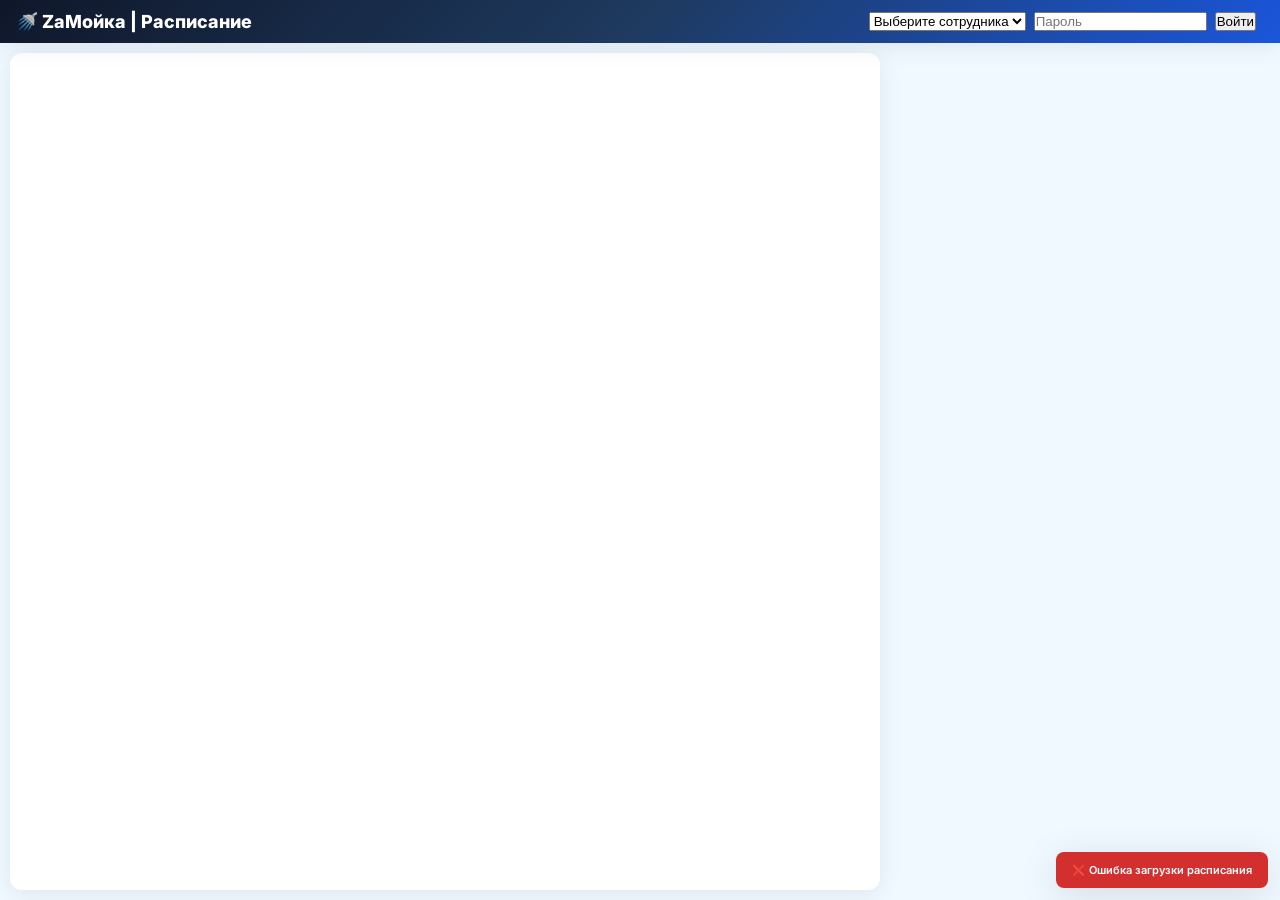
==== frontend/index.html @ 40c806e8 "Initial: Zamoika - FastAPI backend + frontend" ====
<!DOCTYPE html>
<html lang="ru">
<head>
    <meta charset="UTF-8">
    <meta name="viewport" content="width=device-width, initial-scale=1.0">
    <title>ZаМойка | Расписание</title>
    <link rel="stylesheet" href="style.css">
    <link href="https://fonts.googleapis.com/css2?family=Inter:wght@400;600;700;800&display=swap" rel="stylesheet">
    <link rel="icon" type="image/svg+xml" href="favicon.svg">
</head>
<body>

    <!-- Шапка -->
    <div class="header">
        <div class="header-inner">
            <h1>🚿 ZаМойка | Расписание</h1>

            <div class="header-actions">
                <!-- 🔥 Кнопка-иконка календаря -->
                <button id="calendar-toggle-btn" class="calendar-toggle-btn" title="Показать/скрыть календарь">📅</button>

                <!-- Блок авторизации (ТЕПЕРЬ ЭТО <form>) -->
                <form id="auth-form" class="auth-section" onsubmit="return false;" style="display: flex; align-items: center; gap: 8px;">
                    <select id="auth-user" class="auth-select">
                        <option value="">Выберите сотрудника</option>
                    </select>
                    <input type="password" id="auth-password" class="auth-input" placeholder="Пароль" autocomplete="current-password">
                    <button type="button" id="auth-btn" class="auth-btn">Войти</button>
                    <div id="auth-error" class="auth-error"></div>
                </form>

                <!-- Блок пользователя (скрыт по умолчанию) -->
                <div id="user-info" class="user-info" style="display: none;">
                    <span>👋 Работает: <b id="user-name"></b></span>
                    <button id="logout-btn" class="btn-close-shift">🚪 Закрыть смену</button>
                </div>
            </div>
        </div>
    </div>

    <!-- Основной контейнер -->
    <div class="main-container">

        <!-- Расписание (Таблица) -->
        <div class="schedule-container">
            <table class="calendar-table">
                <thead id="calendar-head"></thead>
                <tbody id="calendar-body"></tbody>
            </table>
        </div>

        <!-- Боковая панель (Календарь + Форма) -->
        <div class="calendar-sidebar">

            <!-- Календарь -->
            <div id="calendar-panel" class="calendar-panel hidden">
                <div class="calendar-card">
                    <div class="calendar-header">
                        <button id="prev-month-btn">◀</button>
                        <h3 id="current-month-label">Загрузка...</h3>
                        <button id="next-month-btn">▶</button>
                    </div>
                    <div class="calendar-weekdays">
                        <div>ПН</div><div>ВТ</div><div>СР</div><div>ЧТ</div><div>ПТ</div><div>СБ</div><div>ВС</div>
                    </div>
                    <div id="calendar-days" class="calendar-days"></div>
                </div>
            </div>

            <!-- Форма создания заявки -->
            <div class="form-card auth-dependent">
                <h3 style="margin-bottom: 10px; font-size: 14px;">📝 Новая заявка</h3>
                <form id="new-booking-form" onsubmit="return false;">
                    
                    <!-- Переключатель типа операции -->
                    <div class="form-group">
                        <label>Тип операции</label>
                        <div style="display: flex; gap: 10px;">
                            <label id="service-type-label" style="flex: 1; text-align: center; padding: 10px; border: 2px solid var(--primary); border-radius: var(--radius-sm); cursor: pointer; background: var(--primary); color: white; font-weight: 600; transition: all 0.2s;">
                                <input type="radio" name="operation-type" value="service" checked onchange="toggleOperationType()" style="display: none;">
                                🔧 Услуги
                            </label>
                            <label id="product-type-label" style="flex: 1; text-align: center; padding: 10px; border: 2px solid var(--border); border-radius: var(--radius-sm); cursor: pointer; font-weight: 600; transition: all 0.2s;">
                                <input type="radio" name="operation-type" value="product" onchange="toggleOperationType()" style="display: none;">
                                📦 Товары
                            </label>
                        </div>
                    </div>

                    <!-- Поля для услуг -->
                    <div id="service-fields">
                        <div class="form-group">
                            <label>📞 Телефон</label>
                            <input type="text" id="client-phone" placeholder="8 (___) ___-__-__" maxlength="18">
                            <div id="phone-error" class="field-error" style="display: none;"></div>
                        </div>

                        <div class="form-group">
                            <label>👤 Имя клиента</label>
                            <input type="text" id="client-name" placeholder="Имя">
                        </div>

                        <!-- 🔥 НОВОЕ ПОЛЕ: ID-чата -->
                        <div class="form-group">
                            <label>💬 ID-чата (Авито, TG, MAX -  если номер скрыт)</label>
                            <input type="text" id="client-chat-id" placeholder="Например: avito_12345">
                        </div>

                        <div class="form-group-inline">
                            <label>📅 Дата</label>
                            <input type="date" id="booking-date">
                        </div>

                        <!-- ИСПРАВЛЕНО: убран дубль ID, оставлен только один -->
                        <div class="form-group-inline">
                            <label>⏱ Длит. (мин)</label>
                            <input type="number" id="booking-duration" name="duration" value="0" readonly>
                        </div>

                        <div class="form-group-inline">
                            <label>🕐 Время</label>
                            <div class="time-slot-container">
                                <input type="text" id="booking-time-display" class="time-display-input" placeholder="Выберите время" readonly>
                                <div id="time-slots-dropdown" class="time-slots-dropdown" style="display: none;"></div>
                            </div>
                            <select style="display:none;" id="booking-time" class="time-select">
                                <option value="">Выберите время</option>
                            </select>
                        </div>

                        <div class="form-group">
                            <label>🛠 Услуга</label>
                            <select id="service-type" class="service-select">
                                <option value="">Выберите услугу</option>
                            </select>
                            <div id="selected-services-wrapper" class="services-list hidden">
                                <div id="selected-services-list"></div>
                            </div>
                        </div>

                        <div class="form-group-inline">
                            <label>💰 Стоимость</label>
                            <input type="text" id="booking-price" value="0 руб" readonly class="price-input">
                        </div>
                    </div>

                    <!-- Поля для товаров -->
                    <div id="product-fields" style="display: none;">
                        <div class="form-group">
                            <label>📦 Товары</label>
                            <div id="product-list"></div>
                        </div>
<div class="form-group" style="display: flex; gap: 10px; margin-bottom: 10px;">
    <div style="flex: 1;">
        <label style="font-size: 12px; color: #666;">👤 Имя (необязательно)</label>
        <input type="text" id="product-client-name" placeholder="Иван" class="form-input" style="width: 100%;">
    </div>
    <div style="flex: 1;">
        <label style="font-size: 12px; color: #666;">📞 Телефон (необязательно)</label>
        <input type="tel" id="product-client-phone" placeholder="+7..." class="form-input" style="width: 100%;">
    </div>
</div>
                        <div class="form-group" style="margin-top: 10px;">
                            <label style="display: flex; align-items: center; gap: 8px; cursor: pointer;">
                                <input type="checkbox" id="is-arendych" style="width: 18px; height: 18px;">
                                🚗 Машина Арендыча
                            </label>
                        </div>
                        <div class="form-group" style="margin-top: 10px;">
                            <label style="display: flex; align-items: center; gap: 8px; cursor: pointer;">
                                <input type="checkbox" id="is-paid-product" checked style="width: 18px; height: 18px;">
                                ✅ Оплачено (наличные/терминал)
                            </label>
                        </div>
                        <div class="form-group-inline">
                            <label>💰 Итого</label>
                            <input type="text" id="product-total" value="0 руб" readonly class="price-input">
                        </div>
                    </div>

                    <!-- Общие поля -->
                    <div class="form-group-inline">
                        <label>🏷️ Скидка, %</label>
                        <input type="number" id="discount" value="0" min="0" max="100">
                    </div>

                    <div class="form-group">
                        <label>📝 Примечание</label>
                        <textarea id="booking-note" rows="2"></textarea>
                    </div>

                    <!-- БЛОК ЮРИДИЧЕСКОГО ЛИЦА -->
                    <div style="margin: 10px 0; padding: 10px; background: #f8f9fa; border-radius: 8px; border: 1px solid #e0e0e0;">
                        <div class="form-group" style="margin-bottom: 8px;">
                            <label style="display: flex; align-items: center; gap: 10px; cursor: pointer; font-weight: 600;">
                                <input type="checkbox" id="is-legal-entity" style="width: 18px; height: 18px; cursor: pointer;">
                                🏢 Юридическое лицо
                            </label>
                        </div>
                        <div id="legal-entity-fields" class="hidden" style="padding: 10px; background: white; border-radius: 6px; border: 1px solid #e0e0e0; margin-top: 8px;">
                            <h4 style="margin: 0 0 10px 0; color: #333; font-size: 13px; border-bottom: 1px solid #eee; padding-bottom: 5px;">🏛️ Реквизиты организации</h4>
                            <div style="display: grid; grid-template-columns: 1fr 1fr; gap: 8px;">
                                <div class="form-group" style="margin-bottom: 6px;">
                                    <label style="font-size: 12px;">📄 ИНН</label>
                                    <input type="text" id="legal-inn" placeholder="ИНН (10 или 12 цифр)" style="font-size: 12px; padding: 5px 8px;">
                                </div>
                                <div class="form-group" style="margin-bottom: 6px;">
                                    <label style="font-size: 12px;">📋 КПП</label>
                                    <input type="text" id="legal-kpp" placeholder="КПП (9 цифр)" style="font-size: 12px; padding: 5px 8px;">
                                </div>
                            </div>
                            <div class="form-group" style="margin-bottom: 6px;">
                                <label style="font-size: 12px;">📛 Полное наименование</label>
                                <input type="text" id="legal-orgname" placeholder="ООО 'Ромашка'" style="font-size: 12px; padding: 5px 8px;">
                            </div>
                            <div class="form-group" style="margin-bottom: 6px;">
                                <label style="font-size: 12px;">🔢 ОГРН</label>
                                <input type="text" id="legal-ogrn" placeholder="ОГРН (13 или 15 цифр)" style="font-size: 12px; padding: 5px 8px;">
                            </div>
                            <h4 style="margin: 10px 0 8px 0; color: #333; font-size: 13px; border-bottom: 1px solid #eee; padding-bottom: 5px;">🏦 Банковские реквизиты</h4>
                            <div style="display: grid; grid-template-columns: 1fr 1fr; gap: 8px;">
                                <div class="form-group" style="margin-bottom: 6px;">
                                    <label style="font-size: 12px;">🏦 БИК</label>
                                    <input type="text" id="legal-bik" placeholder="БИК (9 цифр)" style="font-size: 12px; padding: 5px 8px;">
                                </div>
                                <div class="form-group" style="margin-bottom: 6px;">
                                    <label style="font-size: 12px;">🏛️ Наименование банка</label>
                                    <input type="text" id="legal-bankname" placeholder="Тинькофф Банк" style="font-size: 12px; padding: 5px 8px;">
                                </div>
                            </div>
                            <div style="display: grid; grid-template-columns: 1fr 1fr; gap: 8px;">
                                <div class="form-group" style="margin-bottom: 6px;">
                                    <label style="font-size: 12px;">💳 Расчетный счет</label>
                                    <input type="text" id="legal-rs" placeholder="40802810... (20 цифр)" style="font-size: 12px; padding: 5px 8px;">
                                </div>
                                <div class="form-group" style="margin-bottom: 6px;">
                                    <label style="font-size: 12px;">🔗 Корреспондентский счет</label>
                                    <input type="text" id="legal-ks" placeholder="30101810... (20 цифр)" style="font-size: 12px; padding: 5px 8px;">
                                </div>
                            </div>
                            <div class="form-group" style="margin-bottom: 0;">
                                <label style="font-size: 12px;">📌 Номер договора/авто</label>
                                <input type="text" id="legal-contno" placeholder="Д-12345 или М715МХ35" style="font-size: 12px; padding: 5px 8px;">
                            </div>
                        </div>
                    </div>

                    <!-- Скрытое поле стоимости (ID total-cost сохранён) -->
                    <input type="hidden" id="total-cost" name="total_cost" value="0">

                    <button type="submit" class="btn-submit">✅ Создать заявку</button>
                </form>
            </div>

            <!-- Кнопки навигации (УБРАН инлайн style="display:none", заменён на класс .hidden) -->
            <button id="new-booking-btn" class="btn-new-booking auth-dependent hidden">➕ Новая заявка</button>
            <button id="show-chemical-btn" class="btn-chemical auth-dependent hidden">🧪 Расходные материалы</button>
            <button id="invoices-btn" class="btn-invoices auth-dependent hidden">📋 Расходные накладные</button>

        </div>
    </div>

    <!-- Модальное окно деталей записи -->
    <div id="bookingModal" class="modal">
        <div class="modal-content">
            <div class="modal-header">
                <span>📋 Детали записи</span>
                <span class="modal-close">×</span>
            </div>
            <div id="modal-body" class="modal-body"></div>
        </div>
    </div>

    <!-- Скрипты (добавлены defer и settings.js) -->
    <script src="timeSlots.js" defer></script>
    <script src="main.js" defer></script>
    <script src="calendar.js" defer></script>
    <script src="services.js" defer></script>
    <script src="schedule.js" defer></script>
    <script src="report.js" defer></script>
    <script src="settings.js" defer></script>
    <!-- Подключаем новый модуль авторизации -->

    <!-- 🔥 Логика сворачивания календаря -->
    <script>
    (function () {
        const btn = document.getElementById('calendar-toggle-btn');
        const panel = document.getElementById('calendar-panel');
        if (!btn || !panel) {
            console.warn('[calendar-toggle] Не найдены #calendar-toggle-btn или #calendar-panel');
            return;
        }

        btn.addEventListener('click', function (e) {
            e.stopPropagation();
            panel.classList.toggle('hidden');
        });

        document.addEventListener('click', function (e) {
            if (!panel.classList.contains('hidden') &&
                !panel.contains(e.target) &&
                !btn.contains(e.target)) {
                panel.classList.add('hidden');
            }
        });

        document.addEventListener('keydown', function (e) {
            if (e.key === 'Escape' && !panel.classList.contains('hidden')) {
                panel.classList.add('hidden');
            }
        });
    })();
    // ============================================
    // 🔥 СБРОС ДАТЫ НА СЕГОДНЯ ПОСЛЕ СОЗДАНИЯ ЗАЯВКИ
    // ============================================
    (function() {
        const form = document.getElementById('new-booking-form');
        const dateInput = document.getElementById('booking-date');
        
        if (!form || !dateInput) return;

        // Функция установки сегодняшней даты
        function setToday() {
            const today = new Date();
            // Формат YYYY-MM-DD с учетом часового пояса
            const yyyy = today.getFullYear();
            const mm = String(today.getMonth() + 1).padStart(2, '0');
            const dd = String(today.getDate()).padStart(2, '0');
            dateInput.value = `${yyyy}-${mm}-${dd}`;
            console.log('📅 Дата заявки сброшена на сегодня:', dateInput.value);
        }

        // Принудительно ставим сегодня при загрузке страницы
        if (!dateInput.value) setToday();

        // Перехватываем отправку формы
        form.addEventListener('submit', function() {
            // Ждем 1.5 секунды (пока пройдет запрос к API)
            setTimeout(() => {
                // Если форма не показывает ошибку (успешно создалось)
                const errorEl = document.querySelector('.error-text, .field-error:not([style*="none"])');
                
                // Сбрасываем дату, время и телефон (чтобы было удобно вводить следующего)
                if (!errorEl || errorEl.textContent.trim() === '') {
                    setToday();
                    // Опционально: очищаем телефон, имя и время для новой заявки
                    // document.getElementById('client-phone').value = '';
                    // document.getElementById('client-name').value = '';
                    // document.getElementById('booking-time-display').value = '';
                }
            }, 1500); 
        });
    })();
    </script>

</body>
</html>
---- frontend/style.css ----
/* ==========================================
   🎨 ZAMOIKA - GLOBAL STYLES
   Clean Architecture | No Duplicates | Optimized
   ========================================== */

/* --- 1. RESET & VARIABLES --- */
* { margin: 0; padding: 0; box-sizing: border-box; }

:root { 
    --primary: #1a56db; 
    --primary-light: #3b82f6; 
    --primary-dark: #1e40af; 
    --accent: #06b6d4; 
    --bg-light: #f0f9ff; 
    --bg-white: #ffffff; 
    --text-dark: #1e293b; 
    --text-gray: #64748b; 
    --text-light: #94a3b8; 
    --border: #e2e8f0; 
    --success: #10b981; 
    --shadow: 0 4px 24px rgba(0,0,0,0.08); 
    --shadow-lg: 0 8px 40px rgba(0,0,0,0.12); 
    --radius: 12px; 
    --radius-sm: 8px; 
}

body {
    font-family: 'Inter', -apple-system, BlinkMacSystemFont, sans-serif;
    background: var(--bg-light);
    color: var(--text-dark);
    line-height: 1.5;
    overflow: hidden;
    height: 100vh;
    display: flex;
    flex-direction: column;
}

/* --- 2. LAYOUT & HEADER --- */
.header {
    background: linear-gradient(135deg, #0f172a 0%, #1e3a5f 50%, #1a56db 100%);
    color: white;
    padding: 8px 0;
    box-shadow: var(--shadow);
    position: relative;
    z-index: 10;
    flex-shrink: 0;
}
.header-inner { 
    max-width: 1400px; 
    margin: 0 auto; 
    padding: 0 16px; 
    display: flex; 
    align-items: center; 
    justify-content: space-between; 
    flex-wrap: nowrap; 
    gap: 12px; 
}
.header h1 { 
    font-size: 18px; 
    font-weight: 800; 
    margin: 0; 
    display: flex; 
    align-items: center; 
    gap: 8px; 
    white-space: nowrap; 
}
.header-actions { 
    display: flex; 
    align-items: center; 
    gap: 10px; 
    margin-left: auto; 
}
.user-info { 
    display: flex; 
    align-items: center; 
    gap: 6px; 
    background: rgba(255,255,255,0.12); 
    padding: 5px 12px; 
    border-radius: var(--radius-sm); 
    font-size: 12px; 
    font-weight: 600; 
    white-space: nowrap; 
}
.btn-close-shift {
    background: linear-gradient(135deg, #dc2626, #991b1b);
    color: white;
    border: none;
    padding: 7px 14px;
    border-radius: var(--radius-sm);
    cursor: pointer;
    font-weight: 600;
    font-size: 12px;
    transition: all 0.2s;
    white-space: nowrap;
}
.btn-close-shift:hover {
    transform: translateY(-1px);
    box-shadow: 0 4px 12px rgba(220,38,38,0.5);
}

.main-container {
    display: flex;
    gap: 10px;
    padding: 10px;
    flex: 1;
    min-height: 0;
    overflow: hidden;
    max-width: 100%;
}

/* --- 3. SCHEDULE & CALENDAR --- */
.schedule-container {
    flex: 1 1 auto;
    min-width: 0;
    background: white;
    border-radius: var(--radius);
    padding: 10px;
    box-shadow: var(--shadow);
    overflow: auto;
    display: flex;
    flex-direction: column;
}
.calendar-sidebar {
    flex: 0 0 380px;
    min-width: 320px;
    max-width: 420px;
    display: flex;
    flex-direction: column;
    gap: 8px;
    overflow-y: auto;
    height: 100%;
    padding-right: 4px;
}
.calendar-card { 
    background: white; 
    border-radius: var(--radius); 
    width: 100%; /* Исправлено с 70% на 100% для сайдбара */
    padding: 8px; 
    box-shadow: var(--shadow); 
    border: 1px solid var(--border); 
}
.calendar-header { 
    display: flex; 
    justify-content: space-between; 
    align-items: center; 
    margin-bottom: 8px; /* Исправлено: было margin-bottom: px; */
}
.calendar-header button { 
    background: var(--bg-light); 
    border: none; 
    font-size: 14px; 
    cursor: pointer; 
    padding: 4px 10px; 
    border-radius: var(--radius-sm); 
    transition: all 0.2s; 
    color: var(--primary); 
}
.calendar-header button:hover { 
    background: var(--primary); 
    color: white; 
}
.calendar-header h3 { 
    font-size: 14px; 
    font-weight: 700; 
    margin: 0; 
    color: var(--text-dark); 
}
.calendar-weekdays { 
    display: grid; 
    grid-template-columns: repeat(7, 1fr); 
    text-align: center; 
    font-size: 11px; 
    font-weight: 700; 
    color: var(--text-gray); 
    margin-bottom: 4px; 
    text-transform: uppercase; 
}
.calendar-days { 
    display: grid; 
    grid-template-columns: repeat(7, 1fr); 
    gap: 3px; 
}
.calendar-day { 
    aspect-ratio: 1; 
    display: flex; 
    align-items: center; 
    justify-content: center; 
    font-size: 11px; 
    border-radius: 6px; 
    cursor: pointer; 
    background: var(--bg-light); 
    border: 2px solid transparent; 
    transition: all 0.2s; 
    font-weight: 600; 
    color: var(--text-dark); 
}
.calendar-day:hover { 
    background: var(--primary-light); 
    color: white; 
}
.calendar-day.selected { 
    background: var(--primary); 
    color: white; 
    border-color: var(--primary); 
}
.calendar-day.today { 
    border: 2px solid var(--accent); 
    font-weight: 600; 
}
.calendar-day.past { 
    color: var(--text-light); 
    background: #f1f5f9; 
    cursor: not-allowed; 
}

.calendar-table { 
    border-collapse: collapse; 
    width: 100%; 
    display: table; 
    height: auto; 
    flex: none;
}
.calendar-table th, .calendar-table td { 
    border: 1px solid var(--border); 
    padding: 4px; 
    text-align: center; 
    vertical-align: top; 
    font-size: 10px; 
}
.calendar-table th { 
    background: linear-gradient(135deg, var(--primary), var(--primary-dark)); 
    color: white; 
    font-weight: 700; 
    font-size: 11px; 
    padding: 6px 4px; 
    position: sticky; 
    top: 0; 
    z-index: 2; 
}
.time-cell { 
    background: var(--bg-light); 
    font-weight: 700; 
    width: 50px; 
    font-size: 10px; 
    padding: 4px 2px; 
    position: sticky; 
    left: 0; 
    z-index: 1; 
}

/* --- 4. BOOKINGS & STATUS --- */
.booking { 
    background: linear-gradient(135deg, #c8e6c9, #a5d6a7); 
    border-radius: 5px; 
    padding: 3px 5px; 
    margin: 1px 0; 
    cursor: pointer; 
    font-size: 9px; 
    font-weight: 600; 
    transition: all 0.2s; 
    border-left: 2px solid #4caf50; 
    text-align: left; 
    white-space: nowrap; 
    overflow: hidden; 
    text-overflow: ellipsis; 
}
.booking:hover { 
    transform: translateY(-1px); 
    box-shadow: 0 2px 8px rgba(0,0,0,0.15); 
}
.booking-status-scheduled { 
    background: linear-gradient(135deg, #fff3e0, #ffe0b2) !important; 
    border-left: 2px solid #ff9800 !important; 
}
.booking-status-confirmed { 
    background: linear-gradient(135deg, #e3f2fd, #bbdefb) !important; 
    border-left: 2px solid #2196f3 !important; 
}
.booking-status-completed { 
    background: linear-gradient(135deg, #c8e6c9, #a5d6a7) !important; 
    border-left: 2px solid #4caf50 !important; 
    color: #1b5e20 !important; 
}
.booking-status-cancelled { 
    background: linear-gradient(135deg, #ffebee, #ffcdd2) !important; 
    border-left: 2px solid #f44336 !important; 
    opacity: 0.7; 
    text-decoration: line-through; 
}
.booking-overdue { 
    animation: blink-red 1s ease-in-out infinite; 
    font-weight: 700; 
}
.booking-status-scheduled.booking-overdue { 
    animation: blink-orange 1s ease-in-out infinite; 
}

/* --- 5. FORMS & INPUTS --- */
.form-group { 
    margin-bottom: 6px; 
}
.form-group label { 
    display: block; 
    font-size: 13px; 
    font-weight: 700; 
    color: var(--text-dark); 
    margin-bottom: 3px; 
}
.form-group input, .form-group select, .form-group textarea { 
    width: 100%; 
    padding: 6px 8px; 
    border: 1.5px solid var(--border); 
    border-radius: var(--radius-sm); 
    font-size: 11px; 
    font-family: inherit; 
    transition: all 0.2s; 
    background: white; 
}
.form-group input:focus, .form-group select:focus { 
    outline: none; 
    border-color: var(--primary); 
    box-shadow: 0 0 0 2px rgba(26,86,219,0.1); 
}
.form-group-inline { 
    display: flex; 
    align-items: center; 
    gap: 8px; 
    margin-bottom: 12px; 
}
.form-group-inline label { 
    display: block; 
    margin-bottom: 0; 
    white-space: nowrap; 
    min-width: 110px; 
    font-size: 12px; 
}
.form-group-inline input, .form-group-inline select { 
    flex: 1; 
    width: auto; 
}
.price-input { 
    font-weight: 800; 
    color: var(--success); 
    font-size: 12px; 
}
.time-select[size="1"] { 
    height: auto; 
    padding: 6px 8px; 
}
.time-select[size="5"] { 
    height: auto; 
    min-height: 80px; 
}
.form-card {
    display: block;
    background: white;
    border-radius: var(--radius);
    padding: 10px;
    box-shadow: var(--shadow);
    border: 1px solid var(--border);
    flex-shrink: 0;
}

/* --- 6. BUTTONS --- */
.btn-submit { 
    background: linear-gradient(135deg, var(--primary), var(--primary-dark)); 
    color: white; 
    border: none; 
    padding: 8px 12px; 
    border-radius: var(--radius-sm); 
    cursor: pointer; 
    width: 100%; 
    font-size: 11px; 
    font-weight: 700; 
    margin-top: 6px; 
    transition: all 0.2s; 
}
.btn-submit:hover { 
    transform: translateY(-1px); 
    box-shadow: 0 4px 12px rgba(26,86,219,0.3); 
}
.btn-new-booking { 
    background: linear-gradient(135deg, var(--primary), var(--accent)); 
    color: white; 
    border: none; 
    padding: 8px 12px; 
    border-radius: 16px; 
    cursor: pointer; 
    font-size: 11px; 
    font-weight: 700; 
    width: 100%; 
    margin-bottom: 8px; 
    transition: all 0.2s; 
}
.btn-new-booking:hover { 
    transform: translateY(-1px); 
}
.btn-chemical { 
    background: linear-gradient(135deg, var(--success), #059669); 
    color: white; 
    border: none; 
    padding: 6px 10px; 
    border-radius: 14px; 
    cursor: pointer; 
    font-size: 10px; 
    font-weight: 700; 
    margin-top: 6px; 
    width: 100%; 
    transition: all 0.2s; 
}
.btn-invoices { 
    background: linear-gradient(135deg, #ff9800, #f57c00); 
    color: white; 
    border: none; 
    padding: 6px 10px; 
    border-radius: 14px; 
    cursor: pointer; 
    font-size: 10px; 
    font-weight: 700; 
    margin-top: 6px; 
    width: 100%; 
    transition: all 0.2s; 
}
.btn-edit { 
    background: #2196f3; 
    color: white; 
    padding: 5px 10px; 
    border-radius: 10px; 
    border: none; 
    cursor: pointer; 
    margin-right: 4px; 
    font-size: 10px; 
    font-weight: 600; 
    transition: all 0.2s; 
}
.btn-post { 
    background: var(--success); 
    color: white; 
    padding: 5px 10px; 
    border-radius: 10px; 
    border: none; 
    cursor: pointer; 
    margin-right: 4px; 
    font-size: 10px; 
    font-weight: 600; 
    transition: all 0.2s; 
}
.btn-unpost { 
    background: #ff9800; 
    color: white; 
    padding: 5px 10px; 
    border-radius: 10px; 
    border: none; 
    cursor: pointer; 
    margin-right: 4px; 
    font-size: 10px; 
    font-weight: 600; 
    transition: all 0.2s; 
}
.btn-edit:hover, .btn-post:hover, .btn-unpost:hover { 
    transform: translateY(-1px); 
    opacity: 0.9; 
}
.remove-btn { 
    background: #f44336; 
    color: white; 
    border: none; 
    border-radius: 10px; 
    width: 20px; 
    height: 20px; 
    cursor: pointer; 
    font-size: 12px; 
    display: flex; 
    align-items: center; 
    justify-content: center; 
    transition: all 0.2s; 
}
.remove-btn:hover { 
    background: #d32f2f; 
    transform: scale(1.05); 
}
.btn-save-status { 
    background: linear-gradient(135deg, var(--primary), var(--accent)); 
    color: white; 
    border: none; 
    padding: 10px 24px; 
    border-radius: var(--radius-sm); 
    cursor: pointer; 
    font-size: 14px; 
    font-weight: 700; 
    transition: all 0.2s; 
    width: 100%; 
    margin-top: 16px; 
}
.btn-save-status:hover { 
    transform: translateY(-1px); 
    box-shadow: 0 4px 16px rgba(26,86,219,0.3); 
}
.btn-create { 
    background: linear-gradient(135deg, var(--success), #059669); 
    color: white; 
    border: none; 
    padding: 10px 24px; 
    border-radius: var(--radius-sm); 
    cursor: pointer; 
    font-size: 14px; 
    font-weight: 600; 
    transition: all 0.2s; 
    box-shadow: 0 2px 8px rgba(16,185,129,0.3); 
}
.btn-create:hover { 
    transform: translateY(-2px); 
    box-shadow: 0 4px 16px rgba(16,185,129,0.4); 
}
.back-btn { 
    background: linear-gradient(135deg, var(--primary), var(--primary-dark)); 
    color: white; 
    border: none; 
    padding: 6px 16px; 
    border-radius: 14px; 
    cursor: pointer; 
    margin-bottom: 12px; 
    font-size: 11px; 
    font-weight: 600; 
    transition: all 0.2s; 
}
.back-btn:hover { 
    transform: translateY(-1px); 
    box-shadow: 0 2px 8px rgba(26,86,219,0.2); 
}
.add-btn { 
    background: linear-gradient(135deg, var(--success), #059669); 
    color: white; 
    border: none; 
    padding: 5px 12px; 
    border-radius: 10px; 
    cursor: pointer; 
    margin-top: 8px; 
    font-size: 10px; 
    font-weight: 600; 
    transition: all 0.2s; 
}
.add-btn:hover { 
    transform: translateY(-1px); 
    box-shadow: 0 2px 8px rgba(16,185,129,0.3); 
}
.save-btn { 
    background: linear-gradient(135deg, var(--success), #059669); 
    color: white; 
    padding: 6px 16px; 
    border: none; 
    border-radius: var(--radius-sm); 
    cursor: pointer; 
    font-weight: 700; 
    transition: all 0.2s; 
}
.save-btn:hover { 
    transform: translateY(-1px); 
    box-shadow: 0 2px 8px rgba(16,185,129,0.3); 
}
.cancel-btn { 
    background: linear-gradient(135deg, #94a3b8, #64748b); 
    color: white; 
    padding: 6px 16px; 
    border: none; 
    border-radius: var(--radius-sm); 
    cursor: pointer; 
    font-weight: 700; 
    margin-left: 6px; 
    transition: all 0.2s; 
}
.cancel-btn:hover { 
    transform: translateY(-1px); 
    box-shadow: 0 2px 8px rgba(148,163,184,0.3); 
}
.close-preview { 
    background: linear-gradient(135deg, var(--primary), var(--primary-dark)); 
    color: white; 
    border: none; 
    padding: 6px 12px; 
    border-radius: var(--radius-sm); 
    cursor: pointer; 
    margin-top: 10px; 
    font-weight: 700; 
    transition: all 0.2s; 
}
.close-preview:hover { 
    transform: translateY(-1px); 
    box-shadow: 0 2px 8px rgba(26,86,219,0.2); 
}
.btn-call { 
    background: linear-gradient(135deg, var(--success), #059669); 
    color: white; 
    border: none; 
    border-radius: 20px; 
    padding: 6px 14px; 
    cursor: pointer; 
    font-size: 12px; 
    font-weight: 600; 
    transition: all 0.2s; 
}
.btn-call:hover { 
    transform: translateY(-1px); 
    box-shadow: 0 4px 12px rgba(16,185,129,0.3); 
}
.btn-stock { 
    background: linear-gradient(135deg, #2196f3, #1976d2); 
    color: white; 
    border: none; 
    padding: 6px 12px; 
    border-radius: var(--radius-sm); 
    cursor: pointer; 
    font-size: 11px; 
    font-weight: 700; 
    transition: all 0.2s; 
}
.btn-stock:hover { 
    transform: translateY(-1px); 
    box-shadow: 0 2px 8px rgba(33,150,243,0.3); 
}

/* --- 7. SERVICES & PRODUCTS UI --- */
.service-add-row { 
    display: flex; 
    gap: 4px; 
    align-items: center; 
    margin-bottom: 6px; 
}
.service-select { 
    flex: 1; 
    height: auto; 
    font-size: 11px; 
    padding: 6px 8px; 
    border-radius: var(--radius-sm); 
    border: 1.5px solid var(--border); 
}
.services-list { 
    min-height: 24px; 
    background: var(--bg-light); 
    border-radius: var(--radius-sm); 
    padding: 4px; 
    font-size: 10px; 
    border: 1.5px solid var(--border); 
    margin-bottom: 6px; 
}
.service-tag { 
    background: linear-gradient(135deg, #e3f2fd, #bbdefb); 
    padding: 3px 6px; 
    border-radius: 12px; 
    margin: 1px; 
    display: inline-block; 
    font-size: 9px; 
    font-weight: 600; 
    color: var(--primary); 
    border: 1px solid var(--primary-light); 
}
.remove-service { 
    background: none; 
    border: none; 
    color: #dc3545; 
    cursor: pointer; 
    margin-left: 2px; 
    font-size: 12px; 
    transition: all 0.2s; 
}
.remove-service:hover { 
    transform: scale(1.15); 
}
.service-item { 
    display: flex; 
    justify-content: space-between; 
    align-items: center; 
    padding: 6px 10px; 
    background: white; 
    border-radius: 6px; 
    margin-bottom: 4px; 
    font-size: 13px; 
}
.service-item:last-child { 
    margin-bottom: 0; 
}
.remove-service-btn { 
    background: #f44336; 
    color: white; 
    border: none; 
    border-radius: 50%; 
    width: 28px; 
    height: 28px; 
    cursor: pointer; 
    font-size: 16px; 
    font-weight: bold; 
    display: flex; 
    align-items: center; 
    justify-content: center; 
    transition: all 0.2s ease; 
    flex-shrink: 0; 
}
.remove-service-btn:hover { 
    background: #d32f2f; 
    transform: scale(1.1); 
}
.modal-services-row { 
    display: flex; 
    align-items: flex-start; 
    gap: 12px; 
    flex-wrap: wrap; 
}
.modal-services-list { 
    flex: 1; 
    display: flex; 
    flex-wrap: wrap; 
    gap: 8px; 
}
.service-tag-modal { 
    font-size: 12px; 
    font-weight: 600; 
    color: #1e40af; 
    display: inline-block; 
}
.service-edit-item { 
    display: flex; 
    align-items: center; 
    justify-content: space-between; 
    gap: 10px; 
    padding: 8px 12px; 
    border-bottom: 1px solid var(--border); 
    background: var(--bg-light); 
    border-radius: 8px; 
    margin-bottom: 4px; 
    animation: fadeIn 0.2s ease; 
}
.service-edit-item:last-child { 
    margin-bottom: 0; 
    border-bottom: none; 
}
.service-edit-item.removing { 
    animation: fadeOut 0.2s ease forwards; 
}
.service-name { 
    flex: 1; 
    font-size: 13px; 
    font-weight: 500; 
    color: var(--text-dark); 
    word-break: break-word; 
}
.service-price { 
    font-size: 13px; 
    font-weight: 700; 
    color: var(--success); 
    white-space: nowrap; 
    min-width: 70px; 
    text-align: right; 
}
.btn-add-service { 
    background: linear-gradient(135deg, #10b981, #059669); 
    color: white; 
    border: none; 
    border-radius: 50%; 
    width: 36px; 
    height: 36px; 
    cursor: pointer; 
    font-size: 22px; 
    font-weight: bold; 
    display: flex; 
    align-items: center; 
    justify-content: center; 
    transition: all 0.2s ease; 
    box-shadow: 0 2px 8px rgba(16, 185, 129, 0.3); 
}
.btn-add-service:hover { 
    background: linear-gradient(135deg, #059669, #047857); 
    transform: scale(1.05); 
    box-shadow: 0 4px 12px rgba(16, 185, 129, 0.4); 
}
.add-service-row { 
    display: flex; 
    gap: 8px; 
    margin-top: 10px; 
    align-items: center; 
}
.modal-service-select { 
    flex: 1; 
    padding: 8px 12px; 
    border: 1.5px solid var(--border); 
    border-radius: 20px; 
    font-size: 13px; 
    font-family: inherit; 
    background: white; 
}
.modal-service-select:focus { 
    outline: none; 
    border-color: var(--primary); 
}

/* --- 8. MODALS --- */
.modal { 
    display: none; 
    position: fixed; 
    z-index: 9999; 
    left: 0; 
    top: 0; 
    width: 100%; 
    height: 100%; 
    background: rgba(0,0,0,0.6); 
    align-items: center; 
    justify-content: center; 
    backdrop-filter: none; 
}
.modal-content { 
    background: white; 
    margin: 0 auto; 
    border-radius: var(--radius); 
    width: 60%; 
    max-width: 97%; 
    max-height: 90vh; 
    overflow-y: auto; 
    box-shadow: var(--shadow-lg); 
    display: flex; 
    flex-direction: column; 
}
.modal-header { 
    padding: 16px 20px; 
    border-bottom: 2px solid var(--border); 
    display: flex; 
    justify-content: space-between; 
    align-items: center; 
    font-size: 18px; 
    font-weight: 700; 
    color: var(--text-dark); 
    background: white; 
    position: sticky; 
    top: 0; 
    z-index: 10; 
    border-radius: var(--radius) var(--radius) 0 0; 
}
.modal-body { 
    padding: 16px 20px; 
    overflow-y: auto; 
    max-height: calc(90vh - 120px); 
}
.modal-close { 
    cursor: pointer; 
    font-size: 22px; 
    color: var(--text-gray); 
    width: 30px; 
    height: 30px; 
    display: flex; 
    align-items: center; 
    justify-content: center; 
    border-radius: 50%; 
    transition: all 0.2s; 
}
.modal-close:hover { 
    background: var(--bg-light); 
    color: var(--text-dark); 
    transform: rotate(90deg); 
}
.modal-row { 
    margin-bottom: 10px; 
    padding: 6px 12px; 
    background: var(--bg-light); 
    border-radius: var(--radius-sm); 
    display: flex; 
    align-items: center; 
    gap: 12px; 
    border: 1px solid var(--border); 
    font-size: 14px; 
}
.modal-row:last-child { 
    margin-bottom: 0; 
}
.modal-label { 
    font-weight: 600; 
    min-width: 100px; 
    flex-shrink: 0; 
    color: var(--text-gray); 
    font-size: 13px; 
}
.modal-subtitle { 
    font-size: 16px; 
    font-weight: 600; 
    color: var(--text-dark); 
    margin-bottom: 16px; 
}
.modal-actions { 
    display: flex; 
    justify-content: flex-end; 
    margin-top: 20px; 
    padding-top: 20px; 
    border-top: 1px solid var(--border); 
}
.modal-row:first-child { 
    display: flex; 
    align-items: center; 
    flex-wrap: nowrap; 
    gap: 6px; 
    padding: 6px 12px; 
}
.modal-row:first-child .modal-label { 
    min-width: auto; 
    flex-shrink: 0; 
}
.modal-row:first-child > div { 
    display: flex; 
    align-items: center; 
    gap: 8px; 
    flex-wrap: nowrap; 
    flex: 1; 
}
.modal-row:first-child label { 
    margin-left: auto; 
    white-space: nowrap; 
    display: flex; 
    align-items: center; 
    gap: 6px; 
}
.modal-row:has(#modal-status-select) { 
    display: flex; 
    align-items: center; 
    flex-wrap: nowrap; 
    gap: 12px; 
    padding: 6px 12px; 
}
.modal-row:has(#modal-status-select) .modal-label { 
    min-width: auto; 
    flex-shrink: 0; 
    margin-bottom: 0; 
}
.modal-row:has(#modal-status-select) select { 
    flex: 1; 
    width: auto; 
    margin: 0; 
}
.modal-row .btn-sm { 
    padding: 5px 12px; 
    background: var(--primary); 
    color: white; 
    border: none; 
    border-radius: 6px; 
    cursor: pointer; 
    font-size: 12px; 
    font-weight: 600; 
    transition: all 0.2s; 
}
.modal-row .btn-sm:hover { 
    background: var(--primary-dark); 
    transform: translateY(-1px); 
}
.modal-info-row { 
    background: linear-gradient(135deg, #f8fafc, #e2e8f0); 
    padding: 12px 16px; 
    border-radius: var(--radius-sm); 
    margin: 8px 0; 
    display: flex; 
    justify-content: space-between; 
    flex-wrap: wrap; 
    gap: 12px; 
}
.info-item { 
    display: flex; 
    align-items: center; 
    gap: 6px; 
    font-size: 13px; 
    flex: 1; 
    min-width: 100px; 
}
.info-label { 
    font-weight: 600; 
    color: var(--text-gray); 
}
.info-value { 
    font-weight: 700; 
    color: var(--text-dark); 
    font-size: 14px; 
}
.info-unit { 
    font-size: 11px; 
    color: var(--text-gray); 
}
.info-total { 
    background: linear-gradient(135deg, #e8f5e9, #c8e6c9); 
    padding: 4px 10px; 
    border-radius: 20px; 
}
.info-total .info-label { 
    color: #2e7d32; 
}
.info-total .info-value { 
    color: #1b5e20; 
    font-size: 15px; 
    font-weight: 800; 
}
.info-discount-input { 
    width: 60px; 
    padding: 4px 6px; 
    border: 1.5px solid var(--border); 
    border-radius: 16px; 
    font-size: 12px; 
    text-align: center; 
    font-weight: 600; 
    background: white; 
}
.info-discount-input:focus { 
    outline: none; 
    border-color: var(--primary); 
}

/* --- 9. REPORTS (Unified Block) --- */
.report-section {
    margin: 20px auto;
    max-width: 900px;
    background: var(--bg-white);
    padding: 16px;
    border-radius: var(--radius);
    box-shadow: var(--shadow);
    border: 1px solid var(--border);
}
.report-title {
    margin: 0 0 12px 0;
    color: var(--text-dark);
    font-size: 16px;
    font-weight: 700;
}
.report-controls {
    display: flex;
    gap: 10px;
    align-items: center;
    flex-wrap: wrap;
    margin-bottom: 16px;
    padding: 12px;
    background: var(--bg-light);
    border-radius: var(--radius-sm);
}
.report-date-label {
    font-size: 14px;
    font-weight: 600;
    color: var(--text-dark);
}
#report-date {
    padding: 8px 12px;
    border: 1.5px solid var(--border);
    border-radius: var(--radius-sm);
    font-size: 14px;
    font-family: inherit;
    background: white;
    transition: border-color 0.2s;
}
#report-date:focus {
    outline: none;
    border-color: var(--primary);
}
.btn-report-generate,
.btn-report-export,
.btn-report-print {
    padding: 8px 16px;
    border: none;
    border-radius: var(--radius-sm);
    cursor: pointer;
    font-size: 13px;
    font-weight: 600;
    font-family: inherit;
    transition: all 0.2s;
    color: white;
}
.btn-report-generate { background: linear-gradient(135deg, var(--success), #059669); }
.btn-report-generate:hover { transform: translateY(-1px); box-shadow: 0 4px 12px rgba(16, 185, 129, 0.3); }
.btn-report-export { background: linear-gradient(135deg, #2196f3, #1976d2); }
.btn-report-export:hover { transform: translateY(-1px); box-shadow: 0 4px 12px rgba(33, 150, 243, 0.3); }
.btn-report-print { background: linear-gradient(135deg, #ff9800, #f57c00); }
.btn-report-print:hover { transform: translateY(-1px); box-shadow: 0 4px 12px rgba(255, 152, 0, 0.3); }
#report-result { margin-top: 16px; min-height: 50px; }
.report-summary {
    margin-bottom: 16px;
    padding: 14px;
    background: linear-gradient(135deg, #e8f5e9, #c8e6c9);
    border-radius: var(--radius-sm);
    border-left: 4px solid var(--success);
}
.report-summary-title { font-weight: 700; margin-bottom: 10px; color: #2e7d32; font-size: 15px; }
.report-summary-grid { display: grid; grid-template-columns: repeat(auto-fit, minmax(140px, 1fr)); gap: 10px; font-size: 14px; color: var(--text-dark); }
.report-total-highlight { color: #1b5e20; font-weight: 800; font-size: 15px; }
.report-table-wrapper { overflow-x: auto; border: 1px solid var(--border); border-radius: var(--radius-sm); margin-top: 12px; }
.report-table { width: 100%; border-collapse: collapse; font-size: 13px; min-width: 700px; background: white; }
.report-table thead tr { background: var(--bg-light); border-bottom: 2px solid var(--border); }
.report-table th { padding: 10px 12px; text-align: left; color: var(--text-dark); font-weight: 700; white-space: nowrap; position: sticky; top: 0; background: var(--bg-light); }
.report-table td { padding: 10px 12px; border-bottom: 1px solid var(--border); color: var(--text-gray); vertical-align: middle; }
.report-table tbody tr:hover { background: var(--bg-light); }
.report-table tbody tr:last-child td { border-bottom: none; }
.report-cell-amount { text-align: right; white-space: nowrap; font-weight: 600; }
.report-cell-discount { text-align: center; white-space: nowrap; }
.report-cell-total { text-align: right; font-weight: 700; color: #2e7d32; white-space: nowrap; }
.report-cell-services { max-width: 220px; overflow: hidden; text-overflow: ellipsis; white-space: nowrap; }

/* --- 10. SETTINGS PAGE --- */
.settings-container { max-width: 1400px; margin: 20px auto; padding: 0 15px; background: white; border-radius: var(--radius); box-shadow: var(--shadow); min-height: calc(100vh - 100px); }
.tabs { display: flex; gap: 5px; margin-bottom: 0; border-bottom: 2px solid var(--border); padding: 0 20px; background: white; border-radius: var(--radius) var(--radius) 0 0; position: sticky; top: 0; z-index: 10; }
.tab-btn { padding: 12px 20px; background: var(--bg-light); border: none; cursor: pointer; font-weight: 600; color: var(--text-gray); border-radius: 8px 8px 0 0; transition: all 0.2s; font-size: 14px; margin-bottom: -2px; }
.tab-btn:hover { background: #e2e8f0; color: var(--text-dark); }
.tab-btn.active { background: white; color: var(--primary); border-bottom: 2px solid white; }
.tab-content { display: none; padding: 20px; max-height: calc(100vh - 200px); overflow-y: auto; }
.tab-content.active { display: block; }
.table-wrapper { overflow-x: auto; border: 1px solid var(--border); border-radius: var(--radius-sm); margin-top: 15px; }
.settings-table { width: 100%; border-collapse: collapse; font-size: 13px; background: white; }
.settings-table th, .settings-table td { padding: 10px 12px; text-align: left; border-bottom: 1px solid var(--border); }
.settings-table th { background: var(--bg-light); font-weight: 700; color: var(--text-dark); position: sticky; top: 0; z-index: 5; white-space: nowrap; cursor: pointer; user-select: none; position: relative; }
.settings-table th:hover { background: #e2e8f0; }
.settings-table tbody tr:hover { background: var(--bg-light); }
.sort-indicator { margin-left: 5px; opacity: 0.5; font-size: 12px; }
.settings-table th[data-sort-dir="asc"] .sort-indicator, .settings-table th[data-sort-dir="desc"] .sort-indicator { opacity: 1; color: var(--primary); }
.add-row { display: flex; gap: 12px; margin-bottom: 20px; align-items: flex-end; flex-wrap: wrap; padding: 15px; background: var(--bg-light); border-radius: var(--radius-sm); }
.add-row > div { flex: 1; min-width: 150px; }
.add-row label { display: block; margin-bottom: 5px; font-weight: 600; color: var(--text-gray); font-size: 12px; }
.status-msg { margin-top: 15px; padding: 12px 16px; border-radius: var(--radius-sm); display: none; font-weight: 600; animation: slideDown 0.3s ease; }
.status-msg.success { background: #d1fae5; color: #065f46; border-left: 4px solid var(--success); display: block; }
.status-msg.error { background: #fee2e2; color: #991b1b; border-left: 4px solid #ef4444; display: block; }
.settings-header-row { display: flex; align-items: center; justify-content: space-between; flex-wrap: wrap; gap: 15px; margin-bottom: 20px; }
.settings-title { margin: 0; font-size: 18px; font-weight: 700; color: var(--text-dark); white-space: nowrap; }
.settings-filter-group { display: flex; align-items: center; gap: 15px; }
.filter-label { display: flex; align-items: center; gap: 8px; cursor: pointer; font-weight: 600; color: var(--text-dark); font-size: 14px; user-select: none; }
.filter-checkbox { width: 18px; height: 18px; cursor: pointer; accent-color: var(--primary); }
.filter-count { color: var(--text-gray); font-size: 13px; font-weight: 500; }

/* --- 11. UTILITIES & STATES --- */
.auth-dependent { display: none; }
.auth-dependent.visible { display: block !important; }
.hidden { display: none; }
.loading-overlay { position: fixed; top: 0; left: 0; right: 0; bottom: 0; background: rgba(255,255,255,0.95); display: flex; align-items: center; justify-content: center; z-index: 1000; backdrop-filter: blur(4px); }
.loading-spinner { width: 36px; height: 36px; border: 4px solid var(--border); border-top: 4px solid var(--primary); border-radius: 50%; animation: spin 0.8s linear infinite; }
.loading-text { text-align: center; padding: 24px; color: var(--text-gray); font-size: 14px; font-style: italic; }
.error-message { color: #d32f2f; background: linear-gradient(135deg, #ffebee, #ffcdd2); padding: 8px 12px; border-radius: var(--radius-sm); margin: 8px 0; font-size: 11px; font-weight: 600; border: 1.5px solid #f44336; }
.error-text { text-align: center; padding: 24px; color: #d32f2f; font-weight: 600; background: #ffebee; border-radius: var(--radius-sm); }
.empty-state { text-align: center; padding: 24px; color: var(--text-gray); font-size: 14px; }
.toast { position: fixed; bottom: 12px; right: 12px; background: linear-gradient(135deg, var(--text-dark), #334155); color: white; padding: 10px 16px; border-radius: var(--radius-sm); z-index: 1001; animation: slideIn 0.3s ease-out; font-size: 11px; font-weight: 600; max-width: 280px; box-shadow: var(--shadow-lg); }
.sync-status { display: flex; align-items: center; gap: 5px; margin-left: 10px; font-size: 10px; background: rgba(0,0,0,0.05); padding: 4px 8px; border-radius: 12px; font-weight: 600; }
.sync-dot { width: 7px; height: 7px; border-radius: 50%; display: inline-block; }
.sync-dot.online { background: var(--success); box-shadow: 0 0 4px var(--success); animation: pulse 2s infinite; }
.sync-dot.offline { background: #ff9800; box-shadow: 0 0 4px #ff9800; }
.no-slots { padding: 12px; text-align: center; color: var(--text-gray); grid-column: 1 / -1; font-size: 11px; font-weight: 600; }
.field-error { margin-top: 6px; padding: 8px 12px; background: #ffebee; border-left: 4px solid #d32f2f; border-radius: 4px; color: #d32f2f; font-size: 13px; font-weight: 500; display: none; animation: slideDown 0.3s ease; }
#client-phone.input-error { border-color: #d32f2f !important; box-shadow: 0 0 0 3px rgba(211, 47, 47, 0.15) !important; background: #fff5f5 !important; }

/* --- 12. ANIMATIONS --- */
@keyframes spin { 0% { transform: rotate(0deg); } 100% { transform: rotate(360deg); } }
@keyframes slideIn { from { transform: translateX(100%); opacity: 0; } to { transform: translateX(0); opacity: 1; } }
@keyframes slideDown { from { opacity: 0; transform: translateY(-10px); } to { opacity: 1; transform: translateY(0); } }
@keyframes blink-red { 0% { background-color: #ffebee; border-left-color: #f44336; } 50% { background-color: #ff5252; border-left-color: #d32f2f; } 100% { background-color: #ffebee; border-left-color: #f44336; } }
@keyframes blink-orange { 0% { background-color: #fff3e0; border-left-color: #ff9800; } 50% { background-color: #ffb74d; border-left-color: #f57c00; } 100% { background-color: #fff3e0; border-left-color: #ff9800; } }
@keyframes pulse { 0%, 100% { opacity: 1; } 50% { opacity: 0.5; } }
@keyframes fadeIn { from { opacity: 0; transform: translateY(-5px); } to { opacity: 1; transform: translateY(0); } }
@keyframes fadeOut { to { opacity: 0; transform: translateX(10px); } }

/* --- 13. RESPONSIVE --- */
@media (max-width: 900px) {
    body { overflow: auto; height: auto; display: block; }
    .main-container {
        flex-direction: column;
        overflow: visible;
        height: auto;
        min-height: 0;
    }
    .schedule-container {
        flex: none;
        width: 100%;
        max-height: 70vh;
    }
    .calendar-sidebar {
        flex: none;
        width: 100%;
        max-width: 100%;
        min-width: 0;
        height: auto;
        overflow: visible;
    }
    .modal-content { width: 95%; margin: 10% auto; padding: 12px; }
    .filter-bar { flex-direction: column; align-items: stretch; }
    .filter-bar input, .filter-bar button { width: 100%; }
}
@media (max-width: 768px) {
    .report-section { margin: 12px 8px; padding: 12px; }
    .report-controls { flex-direction: column; align-items: stretch; }
    .btn-report-generate, .btn-report-export, .btn-report-print { width: 100%; padding: 10px; }
    .report-summary-grid { grid-template-columns: repeat(2, 1fr); }
    .settings-container { margin: 10px auto; padding: 0 10px; }
    .tabs { padding: 0 10px; overflow-x: auto; }
    .tab-btn { padding: 10px 15px; font-size: 13px; white-space: nowrap; }
    .tab-content { padding: 15px 10px; }
    .add-row { flex-direction: column; }
    .add-row > div { width: 100%; }
}
@media (max-width: 600px) { 
    .header { padding: 6px 0; } 
    .header h1 { font-size: 14px; } 
    .calendar-table th, .calendar-table td { padding: 2px 1px; font-size: 8px; } 
    .time-cell { width: 36px; font-size: 8px; } 
    .btn-edit, .btn-post, .btn-unpost { padding: 3px 6px; font-size: 9px; margin-right: 3px; } 
    .modal-info-row { flex-direction: column; gap: 8px; } 
    .info-item { justify-content: space-between; } 
    .settings-header-row { flex-direction: column; align-items: flex-start; gap: 10px; }
    .settings-filter-group { width: 100%; justify-content: space-between; }
}
@media (max-width: 480px) { 
    .time-slots-dropdown { width: 260px; right: 0; grid-template-columns: repeat(4, 1fr); } 
    .report-summary-grid { grid-template-columns: 1fr; }
    .report-title { font-size: 14px; }
}

/* ==========================================
   📋 СТРАНИЦА НАКЛАДНЫХ (invoices.html)
   ========================================== */

/* Страница накладных — обычный поток документа, вертикальный скролл */
body.page-invoices {
    overflow: auto;
    height: auto;
    min-height: 100vh;
    display: flex;
    flex-direction: column;
    background: var(--bg-light);
}

/* Основной контейнер — вертикальная раскладка */
.page-content {
    flex: 1;
    width: 100%;
    max-width: 1200px;
    margin: 0 auto;
    padding: 20px 16px 40px;
    display: flex;
    flex-direction: column;
    gap: 16px;
}

/* Карточка — белая плашка с тенью */
.page-content .card {
    background: white;
    border-radius: var(--radius);
    box-shadow: var(--shadow);
    border: 1px solid var(--border);
    padding: 16px;
}

/* Фильтры — компактный ряд */
.page-content .filter-bar {
    display: flex;
    gap: 12px;
    flex-wrap: wrap;
    align-items: center;
}

.page-content .filter-bar label {
    font-weight: 600;
    color: var(--text-dark);
    font-size: 14px;
}

.page-content .filter-bar input[type="date"] {
    padding: 8px 12px;
    border: 1.5px solid var(--border);
    border-radius: var(--radius-sm);
    font-size: 14px;
    font-family: inherit;
    background: white;
    transition: border-color 0.2s;
}

.page-content .filter-bar input[type="date"]:focus {
    outline: none;
    border-color: var(--primary);
}

.page-content .filter-bar .btn-submit {
    width: auto;
    padding: 8px 16px;
    font-size: 13px;
    margin-top: 0;
}

.page-content .filter-bar .btn-success {
    background: linear-gradient(135deg, var(--success), #059669);
}

.page-content .filter-bar .btn-accent {
    background: linear-gradient(135deg, var(--accent), var(--primary));
}

/* Таблицы накладных — без вложенных скроллов */
.page-content .invoices-table,
.page-content .detail-table,
.page-content .stock-table {
    width: 100%;
    border-collapse: collapse;
    font-size: 14px;
    background: white;
}

.page-content .invoices-table th,
.page-content .detail-table th,
.page-content .stock-table th {
    padding: 12px 16px;
    text-align: left;
    background: var(--bg-light);
    font-weight: 700;
    color: var(--text-dark);
    border-bottom: 2px solid var(--border);
    position: sticky;
    top: 0;
    z-index: 2;
}

.page-content .invoices-table td,
.page-content .detail-table td,
.page-content .stock-table td {
    padding: 12px 16px;
    border-bottom: 1px solid var(--border);
    color: var(--text-dark);
}

.page-content .invoices-table tr:hover,
.page-content .stock-table tr:hover {
    background: var(--bg-light);
    cursor: pointer;
}

/* Статусы */
.page-content .status-badge {
    display: inline-block;
    padding: 4px 10px;
    border-radius: 12px;
    font-size: 12px;
    font-weight: 700;
}

.page-content .status-posted {
    background: linear-gradient(135deg, #c8e6c9, #a5d6a7);
    color: #2e7d32;
}

.page-content .status-draft {
    background: linear-gradient(135deg, #fff3e0, #ffe0b2);
    color: #ff9800;
}

/* Заголовки внутри карточек */
.page-content h3,
.page-content h4 {
    margin-top: 0;
    color: var(--text-dark);
}

.page-content h3 {
    font-size: 18px;
    margin-bottom: 12px;
}

.page-content h4 {
    font-size: 16px;
    margin-bottom: 10px;
}

/* Превью-блоки */
.page-content .chemical-preview,
.page-content .stock-preview {
    background: linear-gradient(135deg, #e8f5e9, #c8e6c9);
}

.page-content .stock-preview {
    background: linear-gradient(135deg, #e3f2fd, #bbdefb);
}

/* Отчёт */
.page-content .report-section {
    margin: 0;
    max-width: 100%;
}

.page-content .report-controls {
    display: flex;
    gap: 10px;
    flex-wrap: wrap;
    align-items: center;
    padding: 12px;
    background: var(--bg-light);
    border-radius: var(--radius-sm);
    margin-bottom: 16px;
}

.page-content .report-table-wrapper {
    overflow-x: auto;
    border: 1px solid var(--border);
    border-radius: var(--radius-sm);
}

/* Кнопка "Назад" — компактная */
.page-content .back-btn,
.header .back-btn {
    padding: 8px 16px;
    font-size: 13px;
}

/* Мобильные — всё в одну колонку */
@media (max-width: 768px) {
    .page-content {
        padding: 12px 8px 30px;
    }
    
    .page-content .filter-bar {
        flex-direction: column;
        align-items: stretch;
    }
    
    .page-content .filter-bar input[type="date"],
    .page-content .filter-bar .btn-submit,
    .page-content .filter-bar .btn-stock {
        width: 100%;
    }
    
    .page-content .invoices-table th,
    .page-content .invoices-table td,
    .page-content .detail-table th,
    .page-content .detail-table td {
        padding: 8px 10px;
        font-size: 12px;
    }
}

/* ==========================================
   📑 ВКЛАДКИ на странице накладных
   ========================================== */
.page-content .tabs-nav {
    display: flex;
    gap: 4px;
    border-bottom: 2px solid var(--border);
    padding: 0;
    margin: 0;
    background: transparent;
    flex-wrap: wrap;
}

.page-content .tab-item {
    padding: 10px 20px;
    background: transparent;
    border: none;
    border-bottom: 3px solid transparent;
    cursor: pointer;
    font-weight: 600;
    color: var(--text-gray);
    font-size: 14px;
    transition: all 0.2s;
    border-radius: 0;
    font-family: inherit;
    margin-bottom: -2px;
}

.page-content .tab-item:hover {
    color: var(--primary);
    background: rgba(26, 86, 219, 0.05);
}

.page-content .tab-item.active {
    color: var(--primary);
    border-bottom-color: var(--primary);
    background: transparent;
}

/* Панели вкладок */
.page-content .tab-panel {
    display: none;
    flex-direction: column;
    gap: 16px;
}

.page-content .tab-panel.active {
    display: flex;
}

/* ==========================================
   📋 КОМПАКТНАЯ ТАБЛИЦА накладных
   ========================================== */
.page-content .invoices-table {
    font-size: 13px;
    line-height: 1.3;
}

.page-content .invoices-table th {
    padding: 8px 12px;
    font-size: 12px;
    font-weight: 700;
    text-transform: uppercase;
    letter-spacing: 0.3px;
}

.page-content .invoices-table td {
    padding: 6px 12px;
    vertical-align: middle;
}

.page-content .invoices-table tr {
    line-height: 1.2;
}

/* Компактные статусы */
.page-content .status-badge {
    display: inline-block;
    padding: 2px 8px;
    border-radius: 10px;
    font-size: 11px;
    font-weight: 700;
    line-height: 1.4;
}

/* ==========================================
   🧪 Расход химии — компактная таблица
   ========================================== */
.page-content .chemical-preview .detail-table,
.page-content #chemical-preview .detail-table {
    font-size: 13px;
}

.page-content .chemical-preview .detail-table th,
.page-content .chemical-preview .detail-table td,
.page-content #chemical-preview .detail-table th,
.page-content #chemical-preview .detail-table td {
    padding: 6px 10px;
}

/* ==========================================
   📦 Остатки на складе — компактная таблица
   ========================================== */
.page-content .stock-preview {
    padding: 16px;
}

.page-content .stock-preview .stock-header {
    display: flex;
    justify-content: space-between;
    align-items: center;
    margin-bottom: 12px;
    flex-wrap: wrap;
    gap: 10px;
}

.page-content .stock-preview .stock-header h4 {
    margin: 0;
    font-size: 16px;
}

.page-content .stock-preview .stock-search {
    padding: 6px 12px;
    border: 1.5px solid var(--border);
    border-radius: var(--radius-sm);
    font-size: 13px;
    min-width: 240px;
}

.page-content .stock-preview .stats {
    display: flex;
    gap: 16px;
    margin-bottom: 12px;
    font-size: 13px;
    color: var(--text-gray);
    flex-wrap: wrap;
}

.page-content .stock-preview .stats span {
    font-weight: 600;
    color: var(--primary);
}

.page-content .stock-table {
    font-size: 13px;
}

.page-content .stock-table th,
.page-content .stock-table td {
    padding: 5px 10px;
}

/* Ограничим высоту скролла склада */
.page-content .stock-preview > div[style*="overflow"] {
    max-height: 60vh !important;
    overflow-y: auto !important;
    border: 1px solid var(--border);
    border-radius: var(--radius-sm);
}

/* ==========================================
   📊 Отчёт — таблица компактнее
   ========================================== */
.page-content .report-section .report-table {
    font-size: 12px;
}

.page-content .report-section .report-table th,
.page-content .report-section .report-table td {
    padding: 6px 8px;
}

/* ==========================================
   🎯 Дополнительно: убрать излишние отступы
   ========================================== */
.page-content .card {
    padding: 12px 16px;
}

.page-content .card + .card {
    margin-top: 0;
}

/* На маленьких экранах — компактнее */
@media (max-width: 768px) {
    .page-content .tab-item {
        padding: 8px 12px;
        font-size: 12px;
    }
    
    .page-content .tabs-nav {
        overflow-x: auto;
        flex-wrap: nowrap;
    }
    
    .page-content .invoices-table th,
    .page-content .invoices-table td {
        padding: 5px 8px;
        font-size: 11px;
    }
}

/* ==========================================
   🟢 Подсветка дат с бронями в календаре
   ========================================== */
.calendar-day.has-bookings {
    position: relative;
    color: #065f46;                /* тёмно-зелёный */
    font-weight: 700;
}

.calendar-day.has-bookings::after {
    content: '';
    position: absolute;
    bottom: 2px;
    left: 50%;
    transform: translateX(-50%);
    width: 5px;
    height: 5px;
    background: var(--success);    /* зелёная точка */
    border-radius: 50%;
}

.calendar-day.has-bookings.today {
    background: #ecfdf5;           /* лёгкий зелёный фон */
}

.calendar-day.has-bookings.selected,
.calendar-day.has-bookings.range-start,
.calendar-day.has-bookings.range-end,
.calendar-day.has-bookings.in-range {
    color: white;                  /* если выбрана — белый текст */
}

/* Если дата в прошлом — не подсвечиваем */
.calendar-day.has-bookings.past {
    color: var(--text-light);
    opacity: 0.6;
}

.calendar-day.has-bookings.past::after {
    display: none;
}

/* ==========================================
   🟢 Точки броней при выделении даты
   ========================================== */

/* При выделении (selected/range) — точка становится яркой и хорошо видимой */
.calendar-day.has-bookings.selected::after,
.calendar-day.has-bookings.range-start::after,
.calendar-day.has-bookings.range-end::after,
.calendar-day.has-bookings.in-range::after {
    background: #fbbf24;    /* жёлто-оранжевая точка */
    box-shadow: 0 0 4px rgba(251, 191, 36, 0.9);
    width: 6px;
    height: 6px;
}

/* Число при выделении — жирнее и с тенью для контраста */
.calendar-day.has-bookings.selected,
.calendar-day.has-bookings.range-start,
.calendar-day.has-bookings.range-end,
.calendar-day.has-bookings.in-range {
    color: #ffffff;
    font-weight: 800;
    text-shadow: 0 1px 2px rgba(0, 0, 0, 0.3);
}

/* In-range — чуть светлее фон, но число тёмное */
.calendar-day.has-bookings.in-range {
    color: #1e293b;
    text-shadow: none;
}

/* Для in-range — точка остаётся зелёной */
.calendar-day.has-bookings.in-range::after {
    background: var(--success);
    box-shadow: none;
    width: 5px;
    height: 5px;
}

/* ==========================================
   📊 Индикация загруженности в календаре
   ========================================== */

/* Базовый кружок */
.calendar-day.has-bookings::after {
    content: '';
    position: absolute;
    bottom: 2px;
    left: 50%;
    transform: translateX(-50%);
    width: 6px;
    height: 6px;
    border-radius: 50%;
    border: 1px solid rgba(255, 255, 255, 0.6);
}

/* 🟢 Низкая загруженность (1-2 брони) — зелёная */
.calendar-day.load-low::after {
    background: #10b981;
    box-shadow: 0 0 4px rgba(16, 185, 129, 0.6);
}

/* 🟡 Средняя (3-5) — жёлтая */
.calendar-day.load-mid::after {
    background: #f59e0b;
    box-shadow: 0 0 5px rgba(245, 158, 11, 0.7);
    width: 7px;
    height: 7px;
}

/* 🔴 Высокая (6+) — красная */
.calendar-day.load-high::after {
    background: #ef4444;
    box-shadow: 0 0 6px rgba(239, 68, 68, 0.8);
    width: 8px;
    height: 8px;
    animation: pulse-load 2s infinite;
}

@keyframes pulse-load {
    0%, 100% { opacity: 1; }
    50% { opacity: 0.6; }
}

/* При выделении — жёлтая точка вместо цвета уровня */
.calendar-day.has-bookings.selected::after,
.calendar-day.has-bookings.range-start::after,
.calendar-day.has-bookings.range-end::after {
    background: #fbbf24 !important;
    box-shadow: 0 0 6px rgba(251, 191, 36, 1) !important;
    border: 1.5px solid #fff;
}

/* Число — жирнее и контрастнее */
.calendar-day.load-high {
    font-weight: 800;
    color: #991b1b;
}

.calendar-day.load-mid {
    font-weight: 700;
    color: #92400e;
}

/* ==========================================
   📊 Вариант B: цветной фон ячейки
   ========================================== */

/* Раскомментируйте этот блок, чтобы включить вариант B */

/*
.calendar-day.load-low {
    background: #ecfdf5 !important;
    border-color: #a7f3d0 !important;
}

.calendar-day.load-mid {
    background: #fffbeb !important;
    border-color: #fde68a !important;
}

.calendar-day.load-high {
    background: #fef2f2 !important;
    border-color: #fecaca !important;
    color: #991b1b !important;
    font-weight: 800 !important;
}

.calendar-day.load-low:hover,
.calendar-day.load-mid:hover,
.calendar-day.load-high:hover {
    transform: scale(1.05);
    box-shadow: 0 4px 12px rgba(0, 0, 0, 0.15);
}

.calendar-day.load-low.selected,
.calendar-day.load-mid.selected,
.calendar-day.load-high.selected {
    background: var(--primary) !important;
    color: white !important;
}
*/
/* ==========================================
   🕒 Выпадающий список времени (Time Slots)
   ========================================== */

/* Контейнер, в котором лежит инпут и выпадашка */
.time-slot-container {
    position: relative;
    width: 100%;
}

/* Выпадающее окно со слотами */
.time-slots-dropdown {
    position: absolute;
    top: 100%;
    left: -80px; /* 🔥 Сдвигаем левее (подберите значение, чтобы встало ровно) */
    width: 320px; /* 🔥 Фиксированная ширина, чтобы не было горизонтального скролла */
    max-height: 350px; /* 🔥 Увеличиваем высоту, чтобы влезло больше строк */
    overflow-y: auto; /* Оставляем вертикальный скролл только если реально не влезает */
    overflow-x: hidden; /* 🔥 Убираем горизонтальный скролл */
    background: #fff;
    border: 1.5px solid var(--border);
    border-radius: var(--radius-sm);
    box-shadow: var(--shadow-lg);
    z-index: 1000;
    padding: 8px;
    margin-top: 4px;
    box-sizing: border-box;
    
    /* Сетка из 5 колонок */
    display: grid;
    grid-template-columns: repeat(5, 1fr);
    gap: 4px;
}

/* Кнопка со временем */
.time-slot-btn {
    padding: 6px 2px;
    font-size: 11px;
    font-weight: 600;
    text-align: center;
    border: 1px solid #d1d5db;
    border-radius: 4px;
    background: #f8fafc;
    color: #334155;
    cursor: pointer;
    transition: all 0.15s ease;
    white-space: nowrap;
    width: 100%;
    box-sizing: border-box;
}
/* Кнопка со временем */
.time-slot-btn {
    padding: 6px 2px;
    font-size: 11px;
    font-weight: 600;
    text-align: center;
    border: 1px solid #d1d5db;
    border-radius: 4px;
    background: #f8fafc;
    color: #334155;
    cursor: pointer;
    transition: all 0.15s ease;
    white-space: nowrap;
    width: 100%; /* Растягиваем кнопку на всю ячейку сетки */
}

/* Наведение на свободный слот */
.time-slot-btn:hover:not(:disabled) {
    background: var(--primary-light);
    color: #fff;
    border-color: var(--primary-light);
    transform: translateY(-1px);
}

/* 🔴 Занятый слот (те, что с классом busy-slot) */
.time-slot-btn.busy-slot,
.time-slot-btn:disabled {
    background: #fce4ec !important; /* Светло-розовый фон */
    color: #c2185b !important;      /* Тёмно-розовый текст */
    text-decoration: line-through !important; /* Зачеркнутый */
    border-color: #f48fb1 !important;
    cursor: not-allowed !important;
    opacity: 0.7;
}

/* Адаптив для маленьких экранов */
@media (max-width: 480px) {
    .time-slots-dropdown {
        grid-template-columns: repeat(4, 1fr); /* На телефонах по 4 в ряд */
    }
    .time-slot-btn {
        font-size: 10px;
        padding: 4px 1px;
    }
}


/* ============================================
   🔥 Кнопка-иконка календаря в шапке
   ============================================ */
.calendar-toggle-btn {
    width: 40px;
    height: 40px;
    border: none;
    border-radius: 8px;
    background: rgba(255, 255, 255, 0.15);
    color: #fff;
    font-size: 20px;
    cursor: pointer;
    display: flex;
    align-items: center;
    justify-content: center;
    transition: background 0.15s ease, transform 0.15s ease;
    flex-shrink: 0;
    margin-right: 8px;
}

.calendar-toggle-btn:hover {
    background: rgba(255, 255, 255, 0.30);
    transform: scale(1.05);
}

.calendar-toggle-btn:active {
    transform: scale(0.95);
}

/* ============================================
   🔥 Панель календаря (сворачиваемая)
   ============================================ */
.calendar-panel.hidden {
    display: none;
}

/* ============================================
   🔥 Таблица отчёта Арендыча (как в Excel)
   ============================================ */
.arendych-table th,
.arendych-table td {
    border: 1px solid #ccc;
    padding: 6px 8px;
    font-size: 12px;
    text-align: center;
    vertical-align: middle;
}

.arendych-table thead th {
    background: #d9ead3;
    font-weight: 600;
    color: #274e13;
}

.arendych-table tbody tr:nth-child(even) {
    background: #f9fafb;
}

.arendych-table .report-cell-amount {
    text-align: right;
}

.arendych-table tr:last-child {
    background: #ffe599 !important;
    font-weight: 700;
}

/* ============================================
   🔥 РЕЖИМ ТОЛЬКО ЧТЕНИЕ (Неавторизованный)
   ============================================ */
body.read-only-mode .auth-dependent,
body.read-only-mode .form-card,
body.read-only-mode #new-booking-btn,
body.read-only-mode #show-chemical-btn,
body.read-only-mode #invoices-btn,
body.read-only-mode #calendar-panel,
body.read-only-mode .calendar-toggle-btn {
    display: none !important;
}

/* Скрываем форму входа, только если пользователь авторизован (у него есть кнопка выхода) */
body.read-only-mode #auth-form {
    /* Не скрываем! */
}

/* Блокируем курсор на записях */
body.read-only-mode .booking {
    pointer-events: none !important;
    cursor: default !important;
    opacity: 0.8;
}

/* ============================================
   🔥 КОМПАКТНАЯ ТАБЛИЦА ОТЧЕТА (как в Excel)
   ============================================ */
.report-table-wrapper {
    overflow-x: auto;
}

.report-table {
    width: 100%;
    border-collapse: collapse;
    font-size: 11px !important; /* Мелкий шрифт */
}

.report-table th,
.report-table td {
    padding: 3px 5px !important; /* Маленькие отступы */
    border: 1px solid #ccc !important;
    vertical-align: middle;
    line-height: 1.2;
}

.report-table th {
    background: #e2efda !important; /* Светло-зеленая шапка (как в Excel) */
    font-weight: 600;
    text-align: center;
    color: #000;
    font-size: 11px !important;
}

.report-table tbody tr:nth-child(even) {
    background-color: #f9f9f9;
}

/* Уменьшаем шрифт для колонок с суммами */
.report-cell-amount,
.report-cell-total {
    text-align: right;
    white-space: nowrap; /* Чтобы суммы не переносились */
}

.report-cell-discount {
    text-align: center;
    white-space: nowrap;
}

/* Для колонки "Клиент" делаем перенос, если очень длинно */
.report-table td:nth-child(2) {
    max-width: 200px;
    word-wrap: break-word;
}
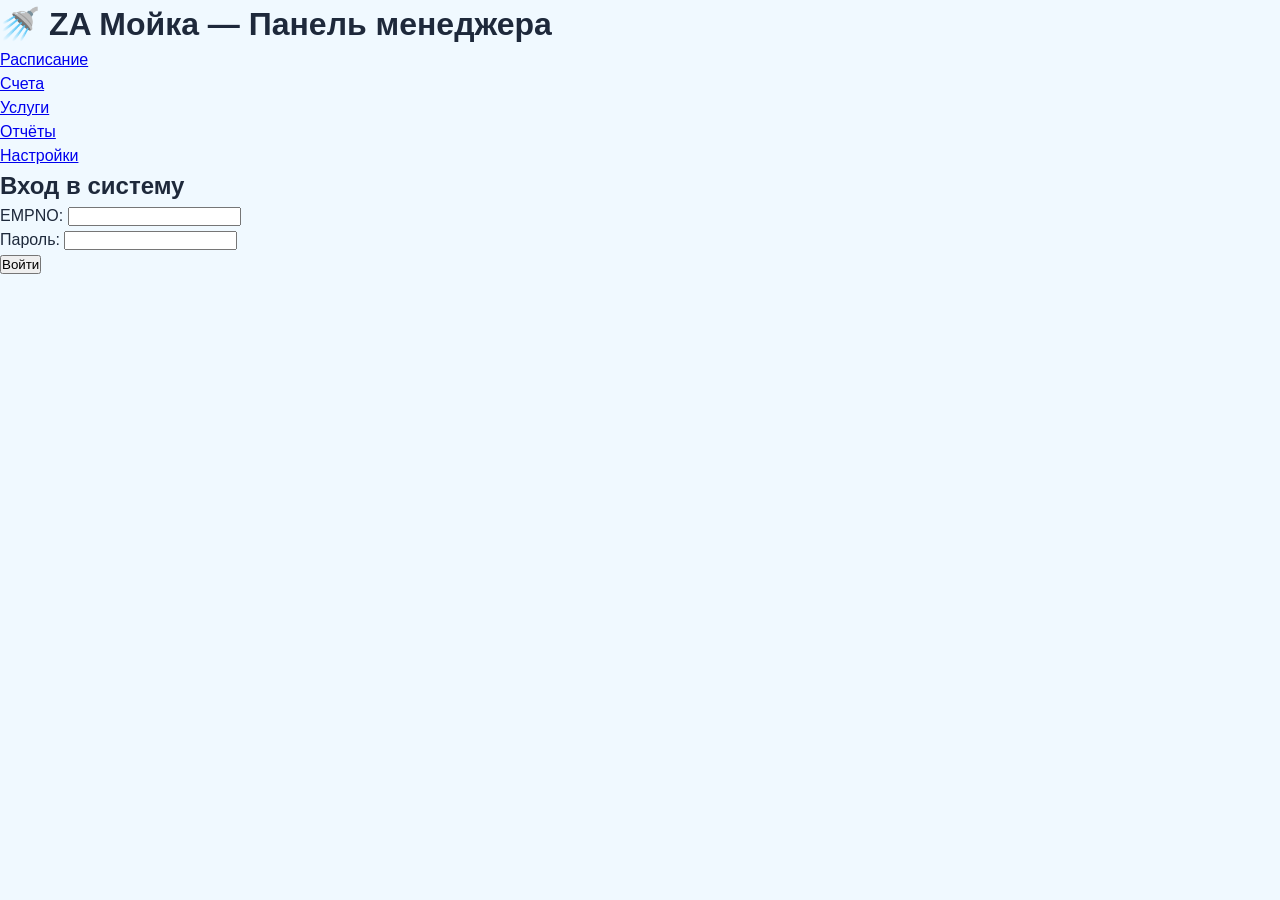
==== commit 86847412: "Initial: Zamoika - FastAPI backend + frontend with all routers" ====
--- a/frontend/index.html
+++ b/frontend/index.html
@@ -3,355 +3,62 @@
 <head>
     <meta charset="UTF-8">
     <meta name="viewport" content="width=device-width, initial-scale=1.0">
-    <title>ZаМойка | Расписание</title>
+    <title>ZA Мойка — Панель менеджера</title>
     <link rel="stylesheet" href="style.css">
-    <link href="https://fonts.googleapis.com/css2?family=Inter:wght@400;600;700;800&display=swap" rel="stylesheet">
-    <link rel="icon" type="image/svg+xml" href="favicon.svg">
+    <link rel="icon" href="favicon.svg" type="image/svg+xml">
 </head>
 <body>
+    <header>
+        <h1>🚿 ZA Мойка — Панель менеджера</h1>
+        <div id="user-info"></div>
+    </header>
 
-    <!-- Шапка -->
-    <div class="header">
-        <div class="header-inner">
-            <h1>🚿 ZаМойка | Расписание</h1>
+    <nav>
+        <ul>
+            <li><a href="#" onclick="showSection('schedule')">Расписание</a></li>
+            <li><a href="#" onclick="showSection('invoices')">Счета</a></li>
+            <li><a href="#" onclick="showSection('services')">Услуги</a></li>
+            <li><a href="#" onclick="showSection('reports')">Отчёты</a></li>
+            <li><a href="#" onclick="showSection('settings')">Настройки</a></li>
+        </ul>
+    </nav>
 
-            <div class="header-actions">
-                <!-- 🔥 Кнопка-иконка календаря -->
-                <button id="calendar-toggle-btn" class="calendar-toggle-btn" title="Показать/скрыть календарь">📅</button>
+    <main>
+        <section id="schedule" class="section active">
+            <h2>Расписание</h2>
+            <div id="calendar"></div>
+            <div id="time-slots"></div>
+        </section>
 
-                <!-- Блок авторизации (ТЕПЕРЬ ЭТО <form>) -->
-                <form id="auth-form" class="auth-section" onsubmit="return false;" style="display: flex; align-items: center; gap: 8px;">
-                    <select id="auth-user" class="auth-select">
-                        <option value="">Выберите сотрудника</option>
-                    </select>
-                    <input type="password" id="auth-password" class="auth-input" placeholder="Пароль" autocomplete="current-password">
-                    <button type="button" id="auth-btn" class="auth-btn">Войти</button>
-                    <div id="auth-error" class="auth-error"></div>
-                </form>
+        <section id="invoices" class="section">
+            <h2>Счета</h2>
+            <div id="invoices-list"></div>
+        </section>
 
-                <!-- Блок пользователя (скрыт по умолчанию) -->
-                <div id="user-info" class="user-info" style="display: none;">
-                    <span>👋 Работает: <b id="user-name"></b></span>
-                    <button id="logout-btn" class="btn-close-shift">🚪 Закрыть смену</button>
-                </div>
-            </div>
-        </div>
-    </div>
+        <section id="services" class="section">
+            <h2>Услуги и товары</h2>
+            <div id="services-list"></div>
+        </section>
 
-    <!-- Основной контейнер -->
-    <div class="main-container">
+        <section id="reports" class="section">
+            <h2>Отчёты</h2>
+            <button onclick="generateReport()">Сформировать отчёт</button>
+            <div id="report-result"></div>
+        </section>
 
-        <!-- Расписание (Таблица) -->
-        <div class="schedule-container">
-            <table class="calendar-table">
-                <thead id="calendar-head"></thead>
-                <tbody id="calendar-body"></tbody>
-            </table>
-        </div>
+        <section id="settings" class="section">
+            <h2>Настройки</h2>
+            <div id="settings-panel"></div>
+        </section>
+    </main>
 
-        <!-- Боковая панель (Календарь + Форма) -->
-        <div class="calendar-sidebar">
-
-            <!-- Календарь -->
-            <div id="calendar-panel" class="calendar-panel hidden">
-                <div class="calendar-card">
-                    <div class="calendar-header">
-                        <button id="prev-month-btn">◀</button>
-                        <h3 id="current-month-label">Загрузка...</h3>
-                        <button id="next-month-btn">▶</button>
-                    </div>
-                    <div class="calendar-weekdays">
-                        <div>ПН</div><div>ВТ</div><div>СР</div><div>ЧТ</div><div>ПТ</div><div>СБ</div><div>ВС</div>
-                    </div>
-                    <div id="calendar-days" class="calendar-days"></div>
-                </div>
-            </div>
-
-            <!-- Форма создания заявки -->
-            <div class="form-card auth-dependent">
-                <h3 style="margin-bottom: 10px; font-size: 14px;">📝 Новая заявка</h3>
-                <form id="new-booking-form" onsubmit="return false;">
-                    
-                    <!-- Переключатель типа операции -->
-                    <div class="form-group">
-                        <label>Тип операции</label>
-                        <div style="display: flex; gap: 10px;">
-                            <label id="service-type-label" style="flex: 1; text-align: center; padding: 10px; border: 2px solid var(--primary); border-radius: var(--radius-sm); cursor: pointer; background: var(--primary); color: white; font-weight: 600; transition: all 0.2s;">
-                                <input type="radio" name="operation-type" value="service" checked onchange="toggleOperationType()" style="display: none;">
-                                🔧 Услуги
-                            </label>
-                            <label id="product-type-label" style="flex: 1; text-align: center; padding: 10px; border: 2px solid var(--border); border-radius: var(--radius-sm); cursor: pointer; font-weight: 600; transition: all 0.2s;">
-                                <input type="radio" name="operation-type" value="product" onchange="toggleOperationType()" style="display: none;">
-                                📦 Товары
-                            </label>
-                        </div>
-                    </div>
-
-                    <!-- Поля для услуг -->
-                    <div id="service-fields">
-                        <div class="form-group">
-                            <label>📞 Телефон</label>
-                            <input type="text" id="client-phone" placeholder="8 (___) ___-__-__" maxlength="18">
-                            <div id="phone-error" class="field-error" style="display: none;"></div>
-                        </div>
-
-                        <div class="form-group">
-                            <label>👤 Имя клиента</label>
-                            <input type="text" id="client-name" placeholder="Имя">
-                        </div>
-
-                        <!-- 🔥 НОВОЕ ПОЛЕ: ID-чата -->
-                        <div class="form-group">
-                            <label>💬 ID-чата (Авито, TG, MAX -  если номер скрыт)</label>
-                            <input type="text" id="client-chat-id" placeholder="Например: avito_12345">
-                        </div>
-
-                        <div class="form-group-inline">
-                            <label>📅 Дата</label>
-                            <input type="date" id="booking-date">
-                        </div>
-
-                        <!-- ИСПРАВЛЕНО: убран дубль ID, оставлен только один -->
-                        <div class="form-group-inline">
-                            <label>⏱ Длит. (мин)</label>
-                            <input type="number" id="booking-duration" name="duration" value="0" readonly>
-                        </div>
-
-                        <div class="form-group-inline">
-                            <label>🕐 Время</label>
-                            <div class="time-slot-container">
-                                <input type="text" id="booking-time-display" class="time-display-input" placeholder="Выберите время" readonly>
-                                <div id="time-slots-dropdown" class="time-slots-dropdown" style="display: none;"></div>
-                            </div>
-                            <select style="display:none;" id="booking-time" class="time-select">
-                                <option value="">Выберите время</option>
-                            </select>
-                        </div>
-
-                        <div class="form-group">
-                            <label>🛠 Услуга</label>
-                            <select id="service-type" class="service-select">
-                                <option value="">Выберите услугу</option>
-                            </select>
-                            <div id="selected-services-wrapper" class="services-list hidden">
-                                <div id="selected-services-list"></div>
-                            </div>
-                        </div>
-
-                        <div class="form-group-inline">
-                            <label>💰 Стоимость</label>
-                            <input type="text" id="booking-price" value="0 руб" readonly class="price-input">
-                        </div>
-                    </div>
-
-                    <!-- Поля для товаров -->
-                    <div id="product-fields" style="display: none;">
-                        <div class="form-group">
-                            <label>📦 Товары</label>
-                            <div id="product-list"></div>
-                        </div>
-<div class="form-group" style="display: flex; gap: 10px; margin-bottom: 10px;">
-    <div style="flex: 1;">
-        <label style="font-size: 12px; color: #666;">👤 Имя (необязательно)</label>
-        <input type="text" id="product-client-name" placeholder="Иван" class="form-input" style="width: 100%;">
-    </div>
-    <div style="flex: 1;">
-        <label style="font-size: 12px; color: #666;">📞 Телефон (необязательно)</label>
-        <input type="tel" id="product-client-phone" placeholder="+7..." class="form-input" style="width: 100%;">
-    </div>
-</div>
-                        <div class="form-group" style="margin-top: 10px;">
-                            <label style="display: flex; align-items: center; gap: 8px; cursor: pointer;">
-                                <input type="checkbox" id="is-arendych" style="width: 18px; height: 18px;">
-                                🚗 Машина Арендыча
-                            </label>
-                        </div>
-                        <div class="form-group" style="margin-top: 10px;">
-                            <label style="display: flex; align-items: center; gap: 8px; cursor: pointer;">
-                                <input type="checkbox" id="is-paid-product" checked style="width: 18px; height: 18px;">
-                                ✅ Оплачено (наличные/терминал)
-                            </label>
-                        </div>
-                        <div class="form-group-inline">
-                            <label>💰 Итого</label>
-                            <input type="text" id="product-total" value="0 руб" readonly class="price-input">
-                        </div>
-                    </div>
-
-                    <!-- Общие поля -->
-                    <div class="form-group-inline">
-                        <label>🏷️ Скидка, %</label>
-                        <input type="number" id="discount" value="0" min="0" max="100">
-                    </div>
-
-                    <div class="form-group">
-                        <label>📝 Примечание</label>
-                        <textarea id="booking-note" rows="2"></textarea>
-                    </div>
-
-                    <!-- БЛОК ЮРИДИЧЕСКОГО ЛИЦА -->
-                    <div style="margin: 10px 0; padding: 10px; background: #f8f9fa; border-radius: 8px; border: 1px solid #e0e0e0;">
-                        <div class="form-group" style="margin-bottom: 8px;">
-                            <label style="display: flex; align-items: center; gap: 10px; cursor: pointer; font-weight: 600;">
-                                <input type="checkbox" id="is-legal-entity" style="width: 18px; height: 18px; cursor: pointer;">
-                                🏢 Юридическое лицо
-                            </label>
-                        </div>
-                        <div id="legal-entity-fields" class="hidden" style="padding: 10px; background: white; border-radius: 6px; border: 1px solid #e0e0e0; margin-top: 8px;">
-                            <h4 style="margin: 0 0 10px 0; color: #333; font-size: 13px; border-bottom: 1px solid #eee; padding-bottom: 5px;">🏛️ Реквизиты организации</h4>
-                            <div style="display: grid; grid-template-columns: 1fr 1fr; gap: 8px;">
-                                <div class="form-group" style="margin-bottom: 6px;">
-                                    <label style="font-size: 12px;">📄 ИНН</label>
-                                    <input type="text" id="legal-inn" placeholder="ИНН (10 или 12 цифр)" style="font-size: 12px; padding: 5px 8px;">
-                                </div>
-                                <div class="form-group" style="margin-bottom: 6px;">
-                                    <label style="font-size: 12px;">📋 КПП</label>
-                                    <input type="text" id="legal-kpp" placeholder="КПП (9 цифр)" style="font-size: 12px; padding: 5px 8px;">
-                                </div>
-                            </div>
-                            <div class="form-group" style="margin-bottom: 6px;">
-                                <label style="font-size: 12px;">📛 Полное наименование</label>
-                                <input type="text" id="legal-orgname" placeholder="ООО 'Ромашка'" style="font-size: 12px; padding: 5px 8px;">
-                            </div>
-                            <div class="form-group" style="margin-bottom: 6px;">
-                                <label style="font-size: 12px;">🔢 ОГРН</label>
-                                <input type="text" id="legal-ogrn" placeholder="ОГРН (13 или 15 цифр)" style="font-size: 12px; padding: 5px 8px;">
-                            </div>
-                            <h4 style="margin: 10px 0 8px 0; color: #333; font-size: 13px; border-bottom: 1px solid #eee; padding-bottom: 5px;">🏦 Банковские реквизиты</h4>
-                            <div style="display: grid; grid-template-columns: 1fr 1fr; gap: 8px;">
-                                <div class="form-group" style="margin-bottom: 6px;">
-                                    <label style="font-size: 12px;">🏦 БИК</label>
-                                    <input type="text" id="legal-bik" placeholder="БИК (9 цифр)" style="font-size: 12px; padding: 5px 8px;">
-                                </div>
-                                <div class="form-group" style="margin-bottom: 6px;">
-                                    <label style="font-size: 12px;">🏛️ Наименование банка</label>
-                                    <input type="text" id="legal-bankname" placeholder="Тинькофф Банк" style="font-size: 12px; padding: 5px 8px;">
-                                </div>
-                            </div>
-                            <div style="display: grid; grid-template-columns: 1fr 1fr; gap: 8px;">
-                                <div class="form-group" style="margin-bottom: 6px;">
-                                    <label style="font-size: 12px;">💳 Расчетный счет</label>
-                                    <input type="text" id="legal-rs" placeholder="40802810... (20 цифр)" style="font-size: 12px; padding: 5px 8px;">
-                                </div>
-                                <div class="form-group" style="margin-bottom: 6px;">
-                                    <label style="font-size: 12px;">🔗 Корреспондентский счет</label>
-                                    <input type="text" id="legal-ks" placeholder="30101810... (20 цифр)" style="font-size: 12px; padding: 5px 8px;">
-                                </div>
-                            </div>
-                            <div class="form-group" style="margin-bottom: 0;">
-                                <label style="font-size: 12px;">📌 Номер договора/авто</label>
-                                <input type="text" id="legal-contno" placeholder="Д-12345 или М715МХ35" style="font-size: 12px; padding: 5px 8px;">
-                            </div>
-                        </div>
-                    </div>
-
-                    <!-- Скрытое поле стоимости (ID total-cost сохранён) -->
-                    <input type="hidden" id="total-cost" name="total_cost" value="0">
-
-                    <button type="submit" class="btn-submit">✅ Создать заявку</button>
-                </form>
-            </div>
-
-            <!-- Кнопки навигации (УБРАН инлайн style="display:none", заменён на класс .hidden) -->
-            <button id="new-booking-btn" class="btn-new-booking auth-dependent hidden">➕ Новая заявка</button>
-            <button id="show-chemical-btn" class="btn-chemical auth-dependent hidden">🧪 Расходные материалы</button>
-            <button id="invoices-btn" class="btn-invoices auth-dependent hidden">📋 Расходные накладные</button>
-
-        </div>
-    </div>
-
-    <!-- Модальное окно деталей записи -->
-    <div id="bookingModal" class="modal">
-        <div class="modal-content">
-            <div class="modal-header">
-                <span>📋 Детали записи</span>
-                <span class="modal-close">×</span>
-            </div>
-            <div id="modal-body" class="modal-body"></div>
-        </div>
-    </div>
-
-    <!-- Скрипты (добавлены defer и settings.js) -->
-    <script src="timeSlots.js" defer></script>
-    <script src="main.js" defer></script>
-    <script src="calendar.js" defer></script>
-    <script src="services.js" defer></script>
-    <script src="schedule.js" defer></script>
-    <script src="report.js" defer></script>
-    <script src="settings.js" defer></script>
-    <!-- Подключаем новый модуль авторизации -->
-
-    <!-- 🔥 Логика сворачивания календаря -->
-    <script>
-    (function () {
-        const btn = document.getElementById('calendar-toggle-btn');
-        const panel = document.getElementById('calendar-panel');
-        if (!btn || !panel) {
-            console.warn('[calendar-toggle] Не найдены #calendar-toggle-btn или #calendar-panel');
-            return;
-        }
-
-        btn.addEventListener('click', function (e) {
-            e.stopPropagation();
-            panel.classList.toggle('hidden');
-        });
-
-        document.addEventListener('click', function (e) {
-            if (!panel.classList.contains('hidden') &&
-                !panel.contains(e.target) &&
-                !btn.contains(e.target)) {
-                panel.classList.add('hidden');
-            }
-        });
-
-        document.addEventListener('keydown', function (e) {
-            if (e.key === 'Escape' && !panel.classList.contains('hidden')) {
-                panel.classList.add('hidden');
-            }
-        });
-    })();
-    // ============================================
-    // 🔥 СБРОС ДАТЫ НА СЕГОДНЯ ПОСЛЕ СОЗДАНИЯ ЗАЯВКИ
-    // ============================================
-    (function() {
-        const form = document.getElementById('new-booking-form');
-        const dateInput = document.getElementById('booking-date');
-        
-        if (!form || !dateInput) return;
-
-        // Функция установки сегодняшней даты
-        function setToday() {
-            const today = new Date();
-            // Формат YYYY-MM-DD с учетом часового пояса
-            const yyyy = today.getFullYear();
-            const mm = String(today.getMonth() + 1).padStart(2, '0');
-            const dd = String(today.getDate()).padStart(2, '0');
-            dateInput.value = `${yyyy}-${mm}-${dd}`;
-            console.log('📅 Дата заявки сброшена на сегодня:', dateInput.value);
-        }
-
-        // Принудительно ставим сегодня при загрузке страницы
-        if (!dateInput.value) setToday();
-
-        // Перехватываем отправку формы
-        form.addEventListener('submit', function() {
-            // Ждем 1.5 секунды (пока пройдет запрос к API)
-            setTimeout(() => {
-                // Если форма не показывает ошибку (успешно создалось)
-                const errorEl = document.querySelector('.error-text, .field-error:not([style*="none"])');
-                
-                // Сбрасываем дату, время и телефон (чтобы было удобно вводить следующего)
-                if (!errorEl || errorEl.textContent.trim() === '') {
-                    setToday();
-                    // Опционально: очищаем телефон, имя и время для новой заявки
-                    // document.getElementById('client-phone').value = '';
-                    // document.getElementById('client-name').value = '';
-                    // document.getElementById('booking-time-display').value = '';
-                }
-            }, 1500); 
-        });
-    })();
-    </script>
-
+    <script src="auth.js"></script>
+    <script src="calendar.js"></script>
+    <script src="schedule.js"></script>
+    <script src="invoices.js"></script>
+    <script src="services.js"></script>
+    <script src="report.js"></script>
+    <script src="settings.js"></script>
+    <script src="main.js"></script>
 </body>
 </html>
